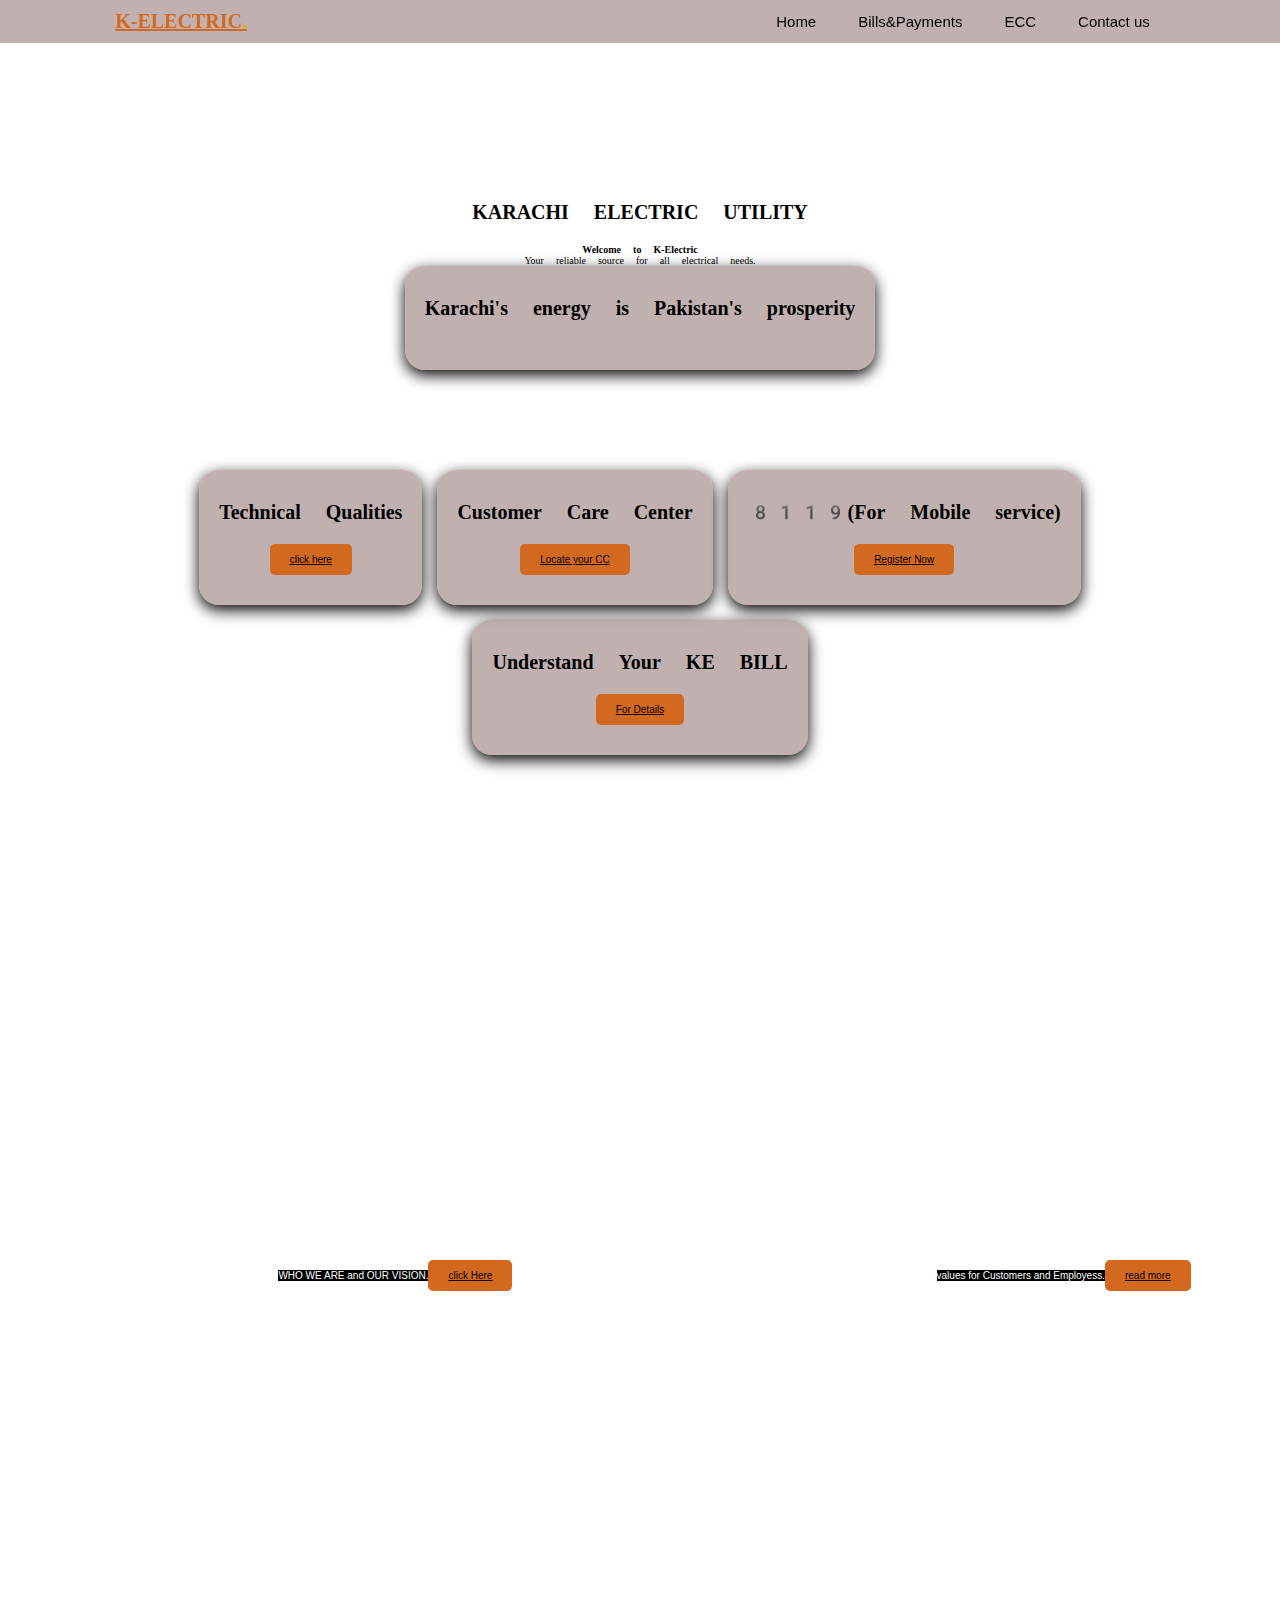
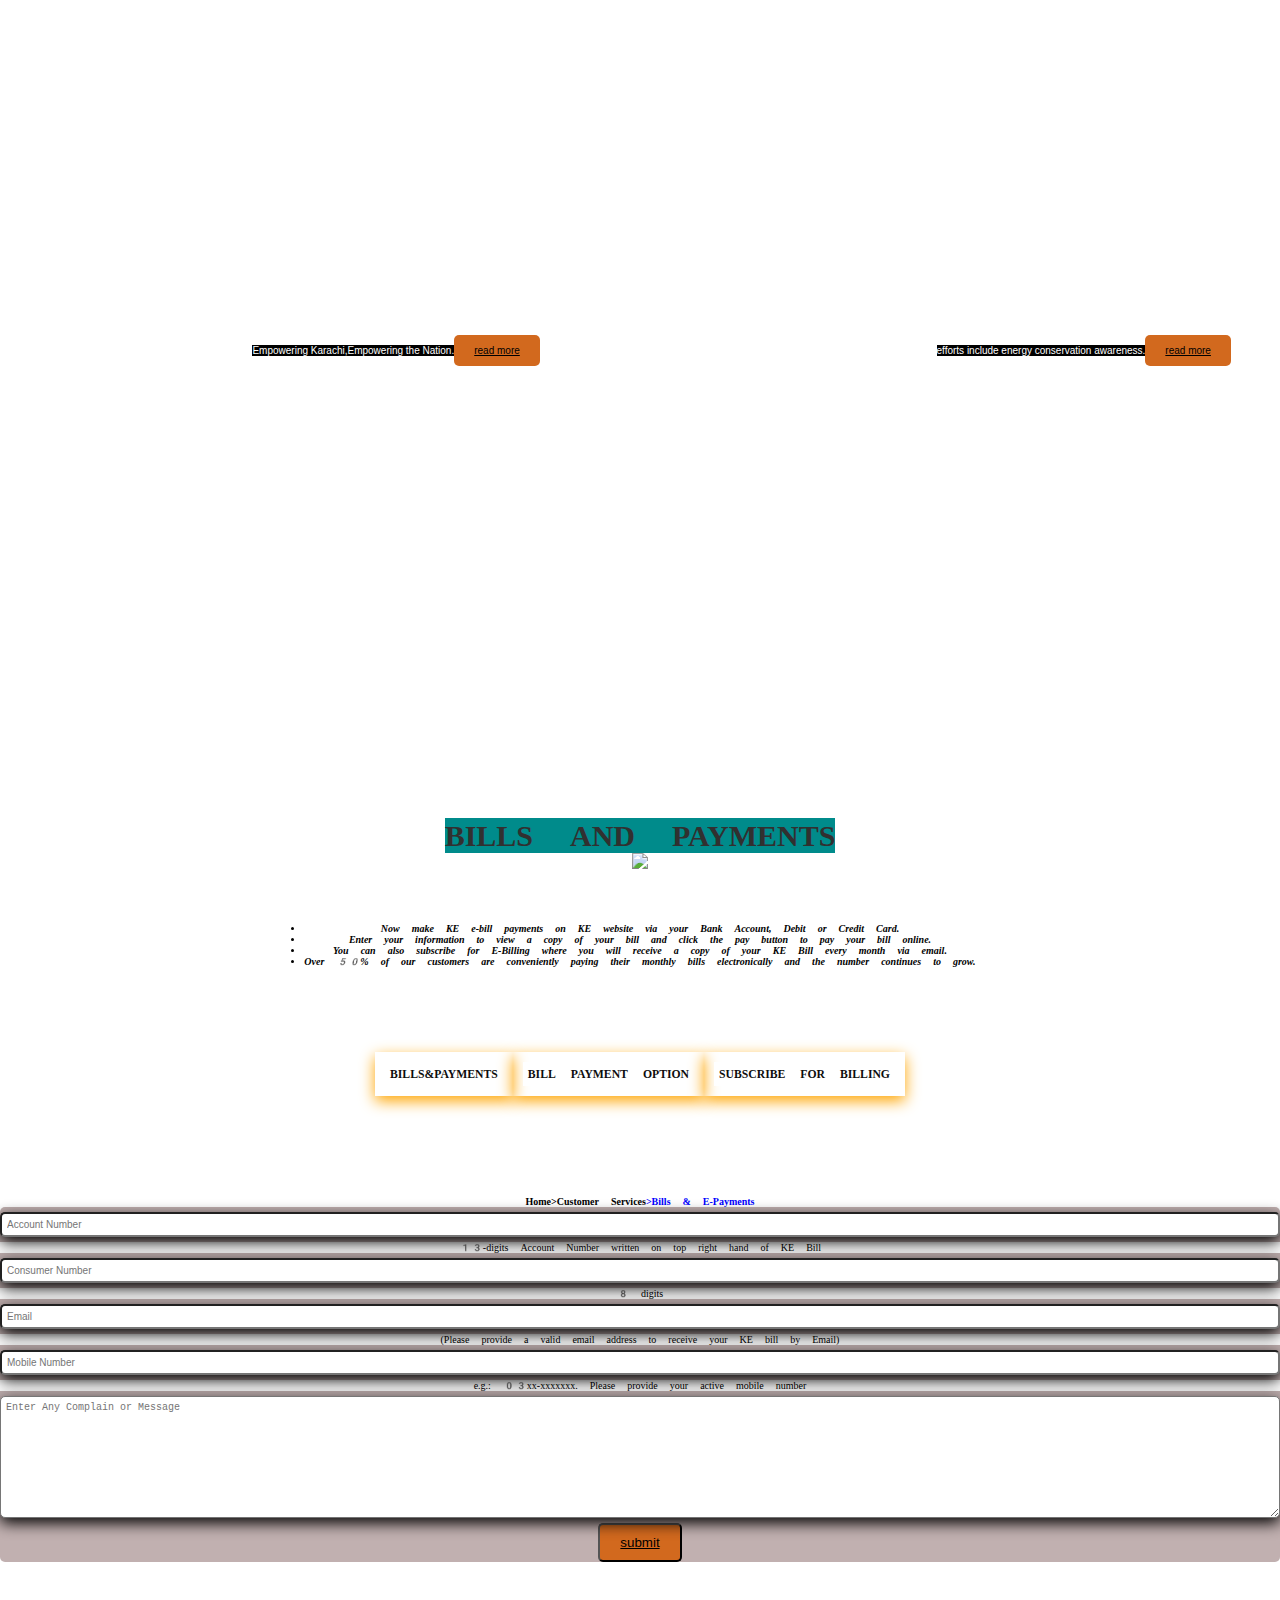
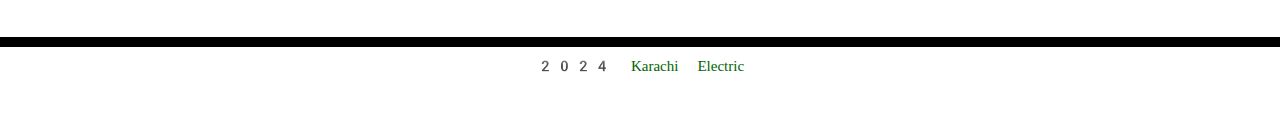
==== index.html @ 170ebad3 "Add files via upload" ====
<!DOCTYPE html>
    <html lang="en">
    <head>
        <meta charset="UTF-8">
        <meta name="viewport" content="width=device-width, initial-scale=1.0">
        <title>Karachi Electric</title>
        <link rel="stylesheet" href="https://cdnjs.cloudflare.com/ajax/libs/font-awesome/6.5.1/css/all.min.css">
    <link rel="stylesheet" href="style.css">

    </head>
    <body>
    
    <header>
      

            <!-- <div class="logo">
                 <img src="[data-uri]" alt="K-Electric Logo"> -->
           
                 <a href="#" class="logo">K-ELECTRIC<span>.</span></a>


                 <nav class="navbar">
                      <a href="#hero">Home</a>
                      <a href="#about">Bills&Payments</a>
                      <a href="index2.html">ECC</a>
                      <a href="contact.html">Contact us</a>
                  </nav>
        
       
    </header>
    
    <section id="hero">
        <div class="container">
           
        
        <div class="content">
            <h2>KARACHI ELECTRIC UTILITY</h2>
            <h4> Welcome to K-Electric </h4>
             <p>Your reliable source for all electrical needs.</p>
            <div class="box">
                <h2><b>Karachi's energy is Pakistan's prosperity </b></h2>
                <!-- <a href="#" class="btn">read more</a> -->
            </div>
        </div>
        </div>
        



<div class="container">
    <div class="box">
         <h2>Technical Qualities</h2>
                <a href="tech.html" class="btn">click here</a>
    </div>

  <div class="box">
  <h2>Customer Care Center</h2>
                <a href="centre.html" class="btn">Locate your CC</a>
  </div>
  <div class="box">
  <h2>8119(For Mobile service)</h2>
                <a href="#" class="btn">Register Now</a>
                </div>
  <div class="box">
  <h2>Understand Your KE BILL</h2>
                <a href="#" class="btn">For Details</a>
  </div>
</div>
    </section>

<br><br><br>

    <div class="box-container">
        <section class="quadrant quadrant1">
          <h2>OUR COMPANY</h2>
          <p>WHO WE ARE and OUR VISION.</p>
          <a href="comp.html" class="btn">click Here</a>
        </section>
        <section class="quadrant quadrant2">
          <h2>CUSTOMER SERVICE</h2>
          <p>values for Customers and Employess.</p>
          <a href="#" class="btn">read more</a>
        </section>
        <section class="quadrant quadrant3">
          <h2>OUR BUSINESS</h2>
          <p>Empowering Karachi,Empowering the Nation.</p>
          <a href="#" class="btn">read more</a>
        </section>
        <section class="quadrant quadrant4">
          <h2>ENERGY CONSERVATION</h2>
          <p>efforts include energy conservation awareness.</p>
          <a href="#" class="btn">read more</a>
        </section>
        
      </div>

      <a href="stylesheet" target="_blank"></a>
    
    <section id="about">
        <div class="container">
            <div class="image">
                <h1>BILLS AND PAYMENTS</h1>
                <img src="https://www.ke.com.pk/assets/uploads/2018/04/duplicate-bill-3.jpg">
            </div>

            <ul><b>
                <li><i>Now make KE e-bill payments on KE website via your Bank Account, Debit or Credit Card.</i></li>
                <li><i>Enter your information to view a copy of your bill and click the pay button to pay your bill online.</i></li>
                <li><i>You can also subscribe for E-Billing where you will receive a copy of your KE Bill every month via email.</i></li>
                <li><i>Over 50% of our customers are conveniently paying their monthly bills electronically and the number continues to grow.</i></li>
            </ul></b>
            <div class="e-container">
                
            
              <div class="box1">
                <h3>BILLS&PAYMENTS</h3>
            </div>
              <div class="box1"><h3>BILL PAYMENT OPTION</h3></div>
              <div class="box1"><h3>SUBSCRIBE FOR BILLING</h3></div>
            </div>
        </div>
 <b><P> Home>Customer Services<span>>Bills & E-Payments</span></P></b>
<div class="row">
    <form action="form">
        <input type="text" placeholder="Account Number" class="box">
        <p>13-digits Account Number written on top right hand of KE Bill</p>
        <input type="number" placeholder="Consumer Number" class="box">
        <p>8 digits</p>
        <input type="email" placeholder="Email" class="box">
        <p>(Please provide a valid email address to receive your KE bill by Email)</p>
        <input type="number" placeholder="Mobile Number" class="box">
        <p>e.g.: 03xx-xxxxxxx. Please provide your active mobile number</p>
        <textarea name="" class="box" placeholder="Enter Any Complain or Message" id="" cols="30" rows="10"></textarea>
       
        <input type="submit" value="submit" class="btn">
    </form>

</div>
    </section>
    
   
    
    <section class="footer">
        <div class="credit-container">
            <p> 2024 Karachi Electric</p>
        </div>
    </section>
    
    </body>
    </html>
---- style.css ----
/* Reset some default styles */

* {
    margin: 0;
    padding: 0;
    box-sizing: border-box;
}

body {
    font-family: emoji;
}

.container {
    width: 80%;
    margin: auto;
}

html {
    font-size: 62.5%;
    scroll-behavior: smooth;
    scroll-padding-top: 6rem;
    overflow-x: hidden;
}

header {
    position: fixed;
    top: 0;
    left: 0;
    right: 0;
    background: rgba(124, 88, 88, 0.47);
    padding: 1rem 9%;
    display: flex;
    align-items: center;
    justify-content: space-between;
    z-index: 1000;
    box-shadow: 0, 5rem 1rem rgba(0, 0, 0, 1);
}

header .logo {
    font-size: 2rem;
    color: chocolate;
    font-weight: bolder;
    font-family: "Times New Roman", Times, serif;
}

header .logo span {
    color: orange;
}

header .navbar a {
    font-size: 1.5rem;
    padding: 0 1.5rem;
    color: black;
    text-decoration: dotted;
    font-family: Arial, Helvetica, sans-serif;
}

header .navbar a:hover {
    color: orange;
}

header .icons a {
    font-size: 2.5rem;
    color: #333;
    margin-left: 1.5rem;
}

header .icons a:hover {
    color: var(--yellow);
}


#hero {
    /* background: #f4f4f4; */
    text-align: center;
    padding: 100px 0;
    background: url("https://www.ke.com.pk/assets/uploads/2020/01/Surjani-Grid.jpg") no-repeat center center/cover;
}

.hero h1 {
    font-size: 3rem;
}

.hero p {
    margin-bottom: 20px;
}



.hero {
    background: url("https://www.ke.com.pk/assets/uploads/2020/01/Surjani-Grid.jpg") no-repeat center center/cover;
    color: #ebe6e6;
    text-align: center;
    padding: 100px 0;
    min-height: 150vh;
}

h1 {
    color: #313030;
    background: darkcyan;
    align-items: center;
    font-size: 3rem;
    text-align: center;
}

.hero .container h2 {
    font-size: 3rem;
    color: black;
    font-family: Arial, Helvetica, sans-serif;
}

.hero .container span {
    font-size: 2rem;
    color: gray;
    padding: 1rem 0;
    line-height: 1.5;
}

.hero .container .box {
    box-sizing: border-box;
    border-radius: 3rem;
    padding: 1rem 1rem;
    position: relative;
    border: 0.3rem solid rgb(14, 13, 13);
    background: rgba(124, 88, 88, 0.47);
}

.hero .container .box h1 {
    font-size: 3rem;
    color: white;
    padding: 1rem 0;
    line-height: 1;
    font-family: Arial, Helvetica, sans-serif;
}

 #hero h2 {
    margin-bottom: 20px;
}

.container {
    display: flex;
    justify-content: center;
    width: 80%;
    margin: 50px auto;
    padding-top: 5rem;
    flex-wrap: wrap;
    gap: 1.5rem;
}



.box {
    display: block;
    box-shadow: 0 0.5rem 1.5rem rgba(0, 0, 0, 1);
    border-radius: 2rem;
    padding: 3rem 2rem;
    position: relative;
    box-sizing: border-box;
    background: rgba(124, 88, 88, 0.47);
}

.home .box-container .box h1 {
    color: #575555;
    font-size: 1.5rem;
    line-height: 1.5;
    padding-top: 2rem;
}

.box-container {
    display: grid;
    grid-template-columns: 1fr 1fr;
    grid-template-rows: 1fr 1fr;
    height: 150vh;
    font-family: "Franklin Gothic Medium", "Arial Narrow", Arial, sans-serif;
}

.box-container h1 {
    align-items: center;
    color: #0e0d0d;
}

.box-container :hover {
    background-color: #1191d0;
}

.quadrant {
    display: flex;
    justify-content: center;
    align-items: center;
    color: white;
}

.quadrant h2 {
    font-size: 2rem;
    color: white;
}

.quadrant p {
    color: white;
    background-color: black;
}

.quadrant1 {
    background-image: url("https://i.dawn.com/primary/2020/11/5fb696896444b.jpg");
    background-size: cover;
}

.quadrant2 {
    background-image: url("https://www.ke.com.pk/assets/uploads/2016/06/billing-complaint.jpg");
    background-size: cover;
}

.quadrant3 {
    background-image: url("https://helios-i.mashable.com/imagery/articles/046ywo9O5Sro7iMNZzAwO3e/hero-image.fill.size_1248x702.v1668532646.jpg");
    background-size: cover;
}

.quadrant4 {
    background-image: url("https://t4.ftcdn.net/jpg/06/02/39/37/360_F_602393753_OaRY0LpuCGbDgVKP57TOuHhGwKytd2aj.jpg");
    background-size: cover;
}

.container h2 {
    font-size: 2rem;
}

.container p {
    font-size: 1rem;
}

.btn {
    display: inline-block;
    background: chocolate;
    color: black;
    padding: 10px 20px;
    text-decoration: underline;
    border-radius: 5px;
    font-family: "Franklin Gothic Medium", "Arial Narrow", Arial, sans-serif;
}

.btn:hover {
    background: black;
    color: white;
}

section {
    padding: 30px 0;
}

#about {
    text-align: center;
    min-height: 100vh;
    width: 100%;
}

#about .container .image {
    height: 10vh;
}

.about .container p {
    float: left;
}

.about .container p span {
    color: blue;
}

.about h1 {
    font-size: 5rem;
}

span {
    color: blue;
}

.e-container {
    display: flex;
    justify-content: center;
    width: 80%;
    margin: 50px auto;
    padding-top: 2rem;
    flex-wrap: wrap;
    /* gap: 1.5rem; */
}

.box1 {
    display: block;
    padding: 1rem 1rem;
    box-shadow: 0 0.5rem 1.5rem orange;
    position: relative;
    box-sizing: border-box;
    background: transparent;
    display: block;
    align-items: center;
}

.e-container .box1 h3 {
    padding: 0.5rem;
    background: white;
    color: #0e0d0d;
}

.e-container .box1:hover {
    color: rgb(245, 242, 236);
    background: #e67e22;
}

.row {
    display: flex;
    flex-wrap: wrap;
    gap: 0.5rem;
    align-items: center;
}

.row form {
    flex: 30rem;
    /* padding: 1rem; */
    /* box-shadow: 0 .5rem 1rem rgba(0, 0, 0, 1); */
    /* border: .3rem solid black; */
    background: rgba(124, 88, 88, 0.47);
    border-radius: 0.5rem;
}

.row form p {
    color: black;
    background: white;
}

.row form .box {
    padding: 0.5rem;
    font-size: 1rem;
    color: #333;
    text-transform: none;
    /* border: .5rem solid rgb(75, 73, 73); */
    border-radius: 0.5rem;
    margin: 0.5rem 0;
    width: 100%;
    background: white;
}

.row form .box:hover {
    border-color: orange;
}

.row .form textarea {
    height: 15rem;
    resize: none;
}

#about,
#contact us {
    background: white;
    text-align: center;
}

.F-container {
    min-height: 80vh;
    padding-top: 2rem;
    
}

.contact us {
    margin-bottom: 40px;
}

.F-container .service h3 {
    color: rgb(45, 45, 151);
}

.contact us h3 {
    font-size: 24px;
    margin-bottom: 10px;
}

.credit-container {
    border-top: 1rem solid rgba(0, 0, 0, 1);
    text-align: center;
}

.footer .link-container {
    display: flex;
    flex-wrap: wrap;
    gap: 1.5rem;
    background: rgba(124, 88, 88, 0.47);
}

.footer .link-container .box2 {
    flex: 1 1 25rem;
}

.footer .link-container .box2 a {
    display: block;
    color: black;
    font-size: 1.5rem;
    padding: 1rem 0;
}

.footer .link-container .box2 a:hover {
    color: white;
    text-decoration: underline;
}

.footer .credit-container {
    text-align: center;
    padding: 1rem;
    margin-top: 1.5rem;
    padding-top: 1rem;
    font-size: 1.5rem;
    color: darkgreen;
    border-top: 1rem solid rgba(0, 0, 0, 1);
}

@media (max-width: 991px) {
    html {
        font-size: 55%;
    }
    header {
        padding: 2rem;
    }
    section {
        padding: 2rem;
    }
    .home {
        background-position: left;
    }

    .about{
        background-position: left;
    }
    
}

@media (max-width:600px) {
    header .navbar{
        position: absolute;
        top: 70px;
        left: 0;
        right: 0;
        flex-direction: column;
        text-align: left;
        background: rgba(124, 88, 88, 0.47);
        gap: 0;
        color: black;
        overflow: hidden;
    }
    header .navbar a{
        padding: 20px;
        padding-top: 0;
        color:black
        font-size: 1rem;
    }
   
    h1 {
    color: #313030;
    background: darkcyan;
    align-items: center;
    font-size: 3rem;
    text-align: center;
}

    #navbar{
        transition: all 0.5s;
    }
        .home .content h3{
        font-size: 3rem;
    }
    
    .home .content span{
        font-size: 1.5rem;
    }


}

@media (max-width:450px){


    html{
        font-size: 50%;
    }
    
    header{
        padding: 2rem;
    }
    
    }

    .heading{
        font-size: 3rem;
    }
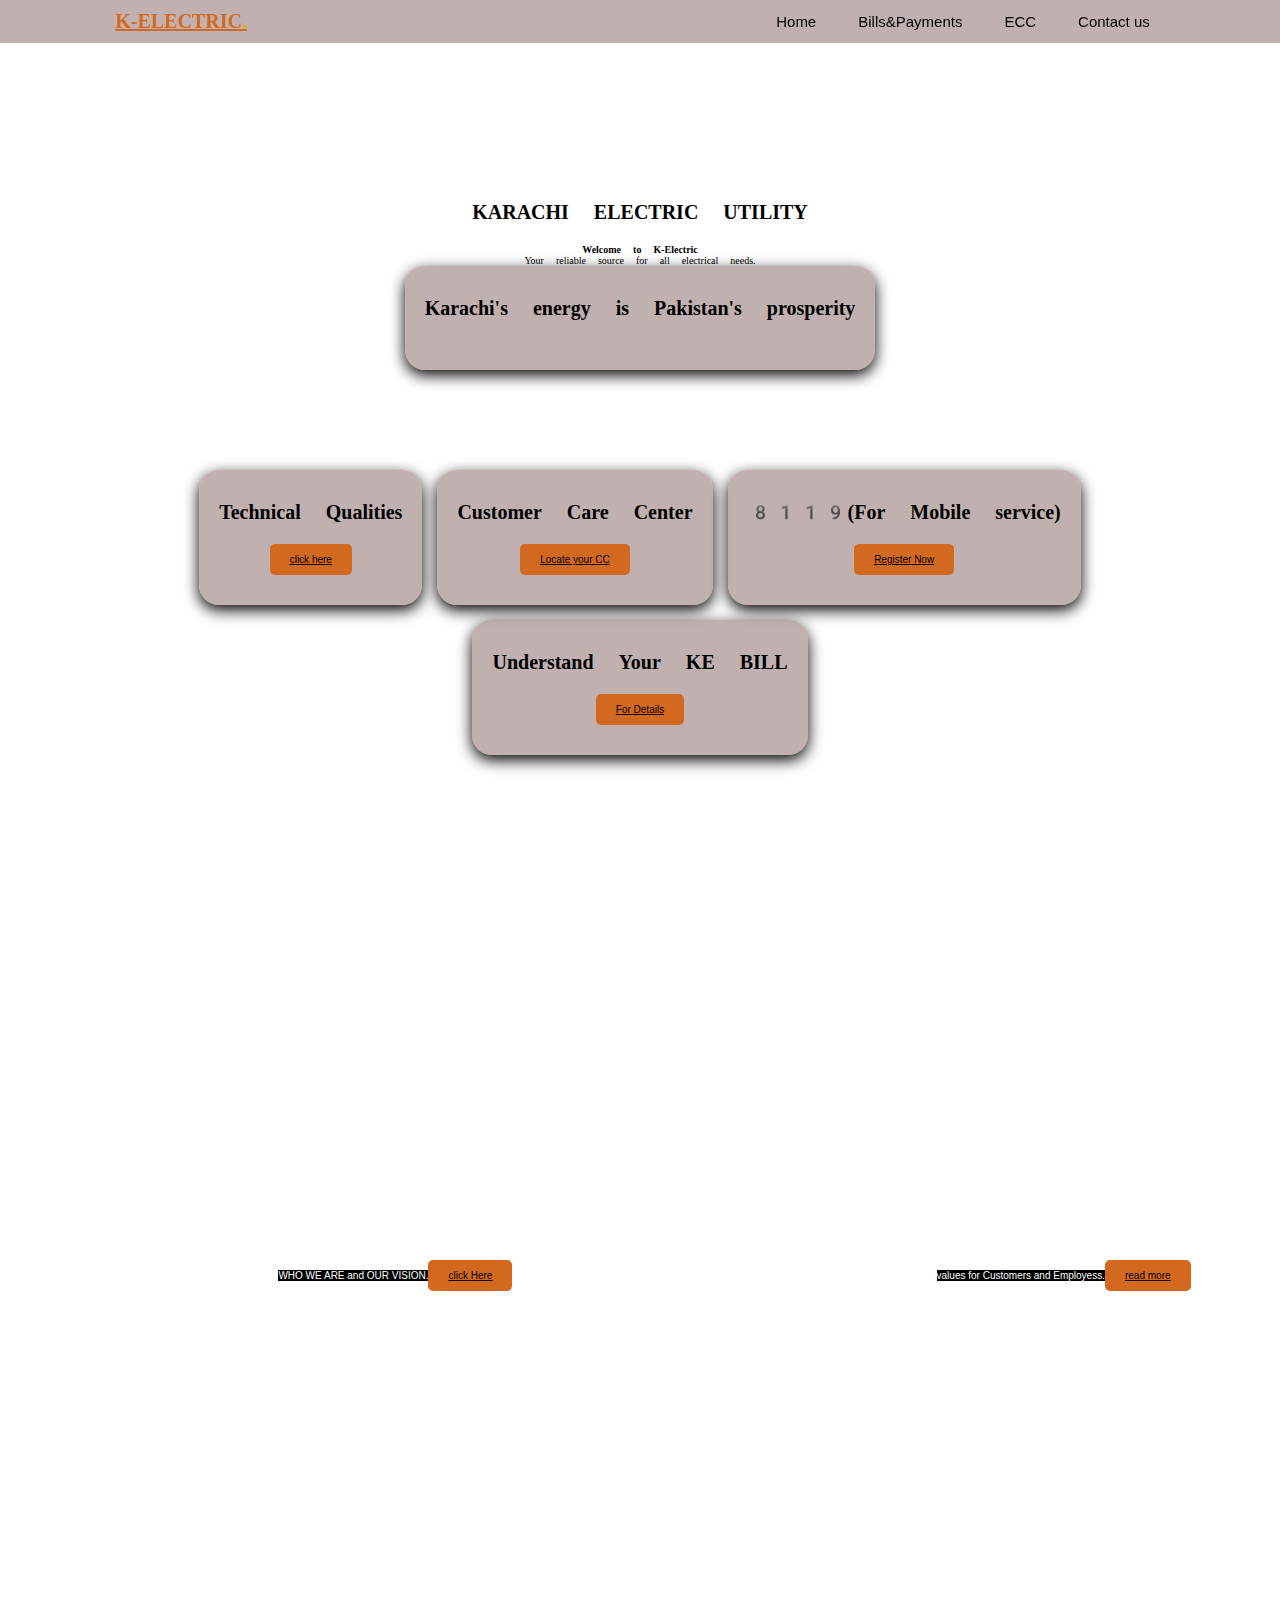
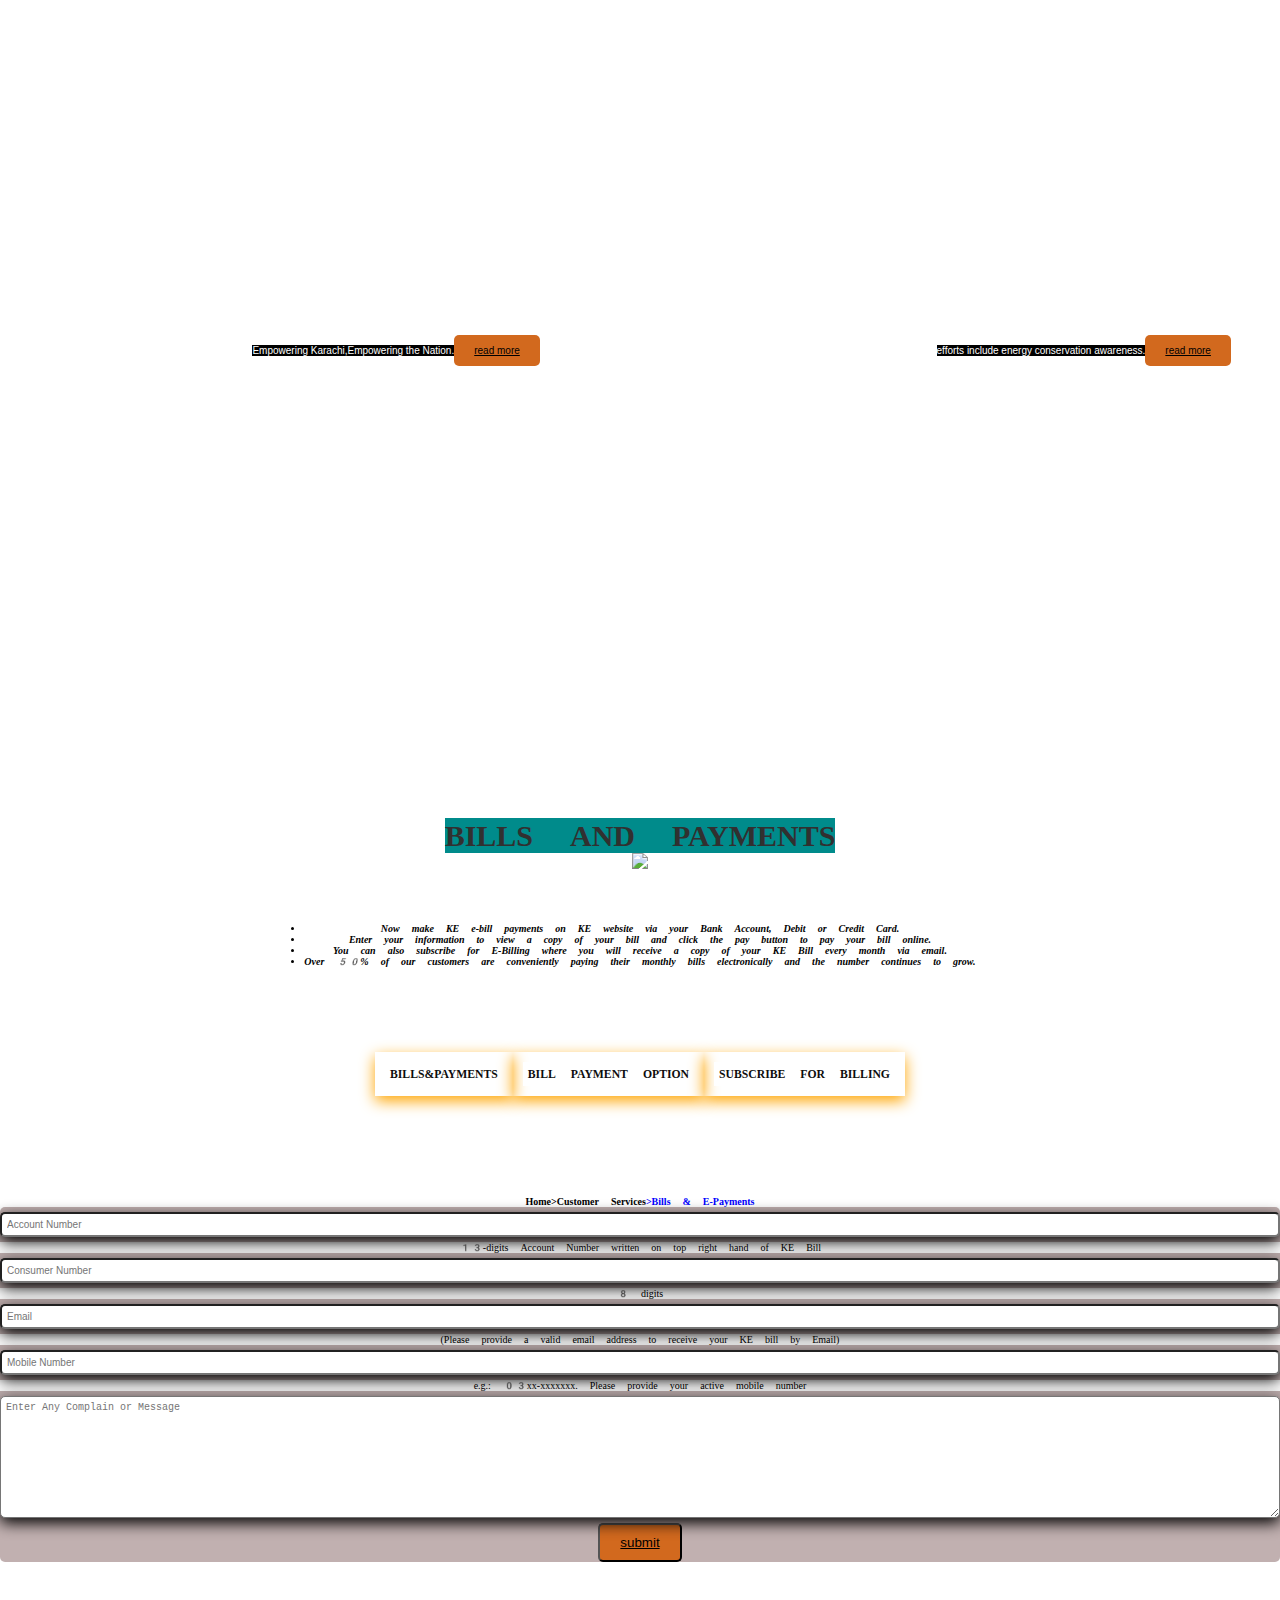
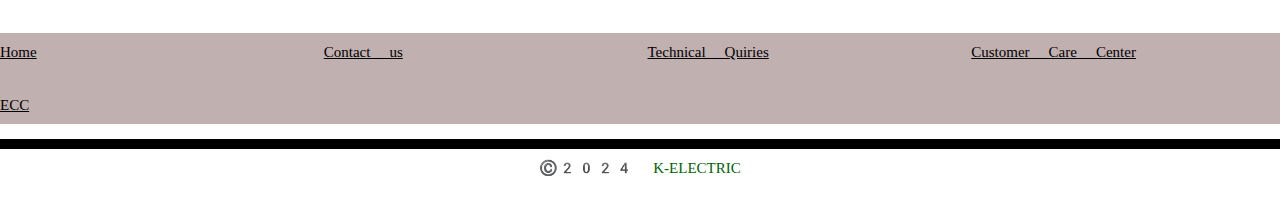
==== commit d449f7ea: "Update index.html" ====
--- a/index.html
+++ b/index.html
@@ -137,14 +137,50 @@
 
 </div>
     </section>
-    
+
+     <br>
    
-    
     <section class="footer">
-        <div class="credit-container">
-            <p> 2024 Karachi Electric</p>
+    <div class="link-container">
+     
+
+<div class="box2">
+           
+            <a href="index.html">Home</a>
+           
+        </div>
+
+        <div class="box2">
+           
+            <a href="contact.html">Contact us</a>
+            
+        </div>
+     
+        <div class="box2">
+            <a href="tech.html">Technical Quiries</a>
+            
+        </div> 
+
+        <div class="box2">
+           
+            <a href="centre.html">Customer Care Center</a>
+         
+        </div>
+
+     <div class="box2">
+           
+            <a href="index2.html">ECC</a>
+         
+        </div>
+
+        
+        </div>
+
+         <div class="credit-container">
+            <p>&copy;<span>2024</span>  K-ELECTRIC</p>
         </div>
     </section>
+    
     
     </body>
     </html>
--- a/style.css
+++ b/style.css
@@ -431,14 +431,24 @@
 }
 
 @media (max-width:600px) {
+    
+    header .logo {
+    font-size: 2rem;
+    left: 0;
+    position: fixed;
+    color: chocolate;
+    font-weight: bolder;
+    font-family: "Times New Roman", Times, serif;
+}
+
+    
     header .navbar{
         position: absolute;
-        top: 70px;
+        top: 60px;
         left: 0;
-        right: 0;
         flex-direction: column;
         text-align: left;
-        background: rgba(124, 88, 88, 0.47);
+        background: white;
         gap: 0;
         color: black;
         overflow: hidden;
